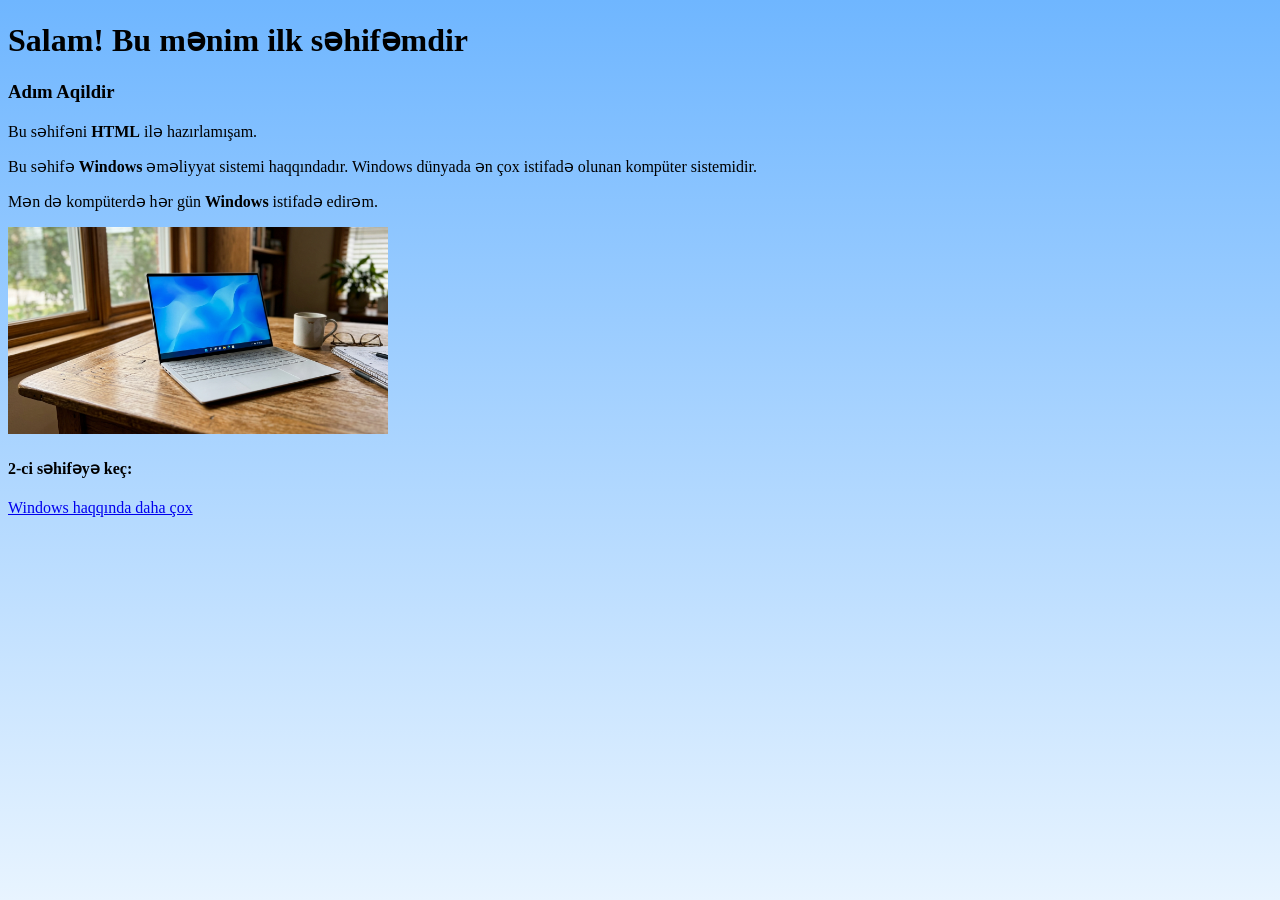
==== ilk-sehifeler/index.html @ 05a3bfbd "Add files via upload" ====
<!DOCTYPE html>
<html>
<head>
<meta charset="UTF-8">
    <title>Mənim ilk səhifəm</title>
</head>
<body style="background: linear-gradient(to bottom, #6fb6ff, #e8f4ff); background-attachment: fixed;">

<div class="basliq">
<h1>Salam!   Bu mənim ilk səhifəmdir</h1>
  <h3>Adım Aqildir</h3>
</div>


    <div class="yazi1">
<p>Bu səhifəni <b>HTML</b> ilə hazırlamışam.</p>
<p>Bu səhifə <b>Windows</b> əməliyyat sistemi haqqındadır.  Windows dünyada ən çox istifadə olunan kompüter sistemidir.</p>
<p>Mən də kompüterdə hər gün <b>Windows</b> istifadə edirəm.</p>
    </div>

<div class="sekil1">
  <img src="kompyuter.png" alt="Masanın üstündə noutbuk" width="380">
</div>

<div class="kecid">
  <h4>2-ci səhifəyə keç:</h4>
<p><a href="sehife2.html">Windows haqqında daha çox</a></p>
</div>

</body>
</html>
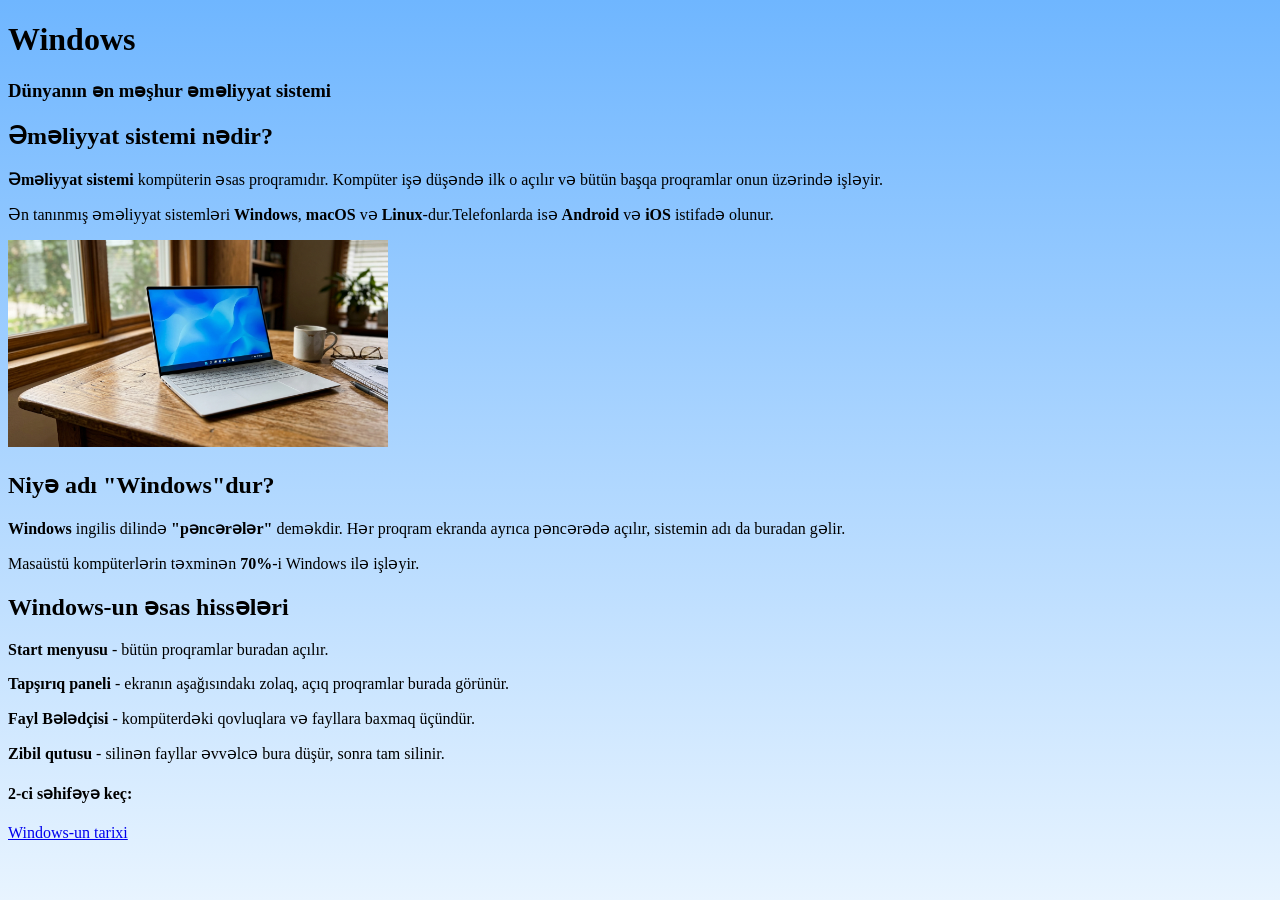
==== commit 2d740799: "Update index.html" ====
--- a/ilk-sehifeler/index.html
+++ b/ilk-sehifeler/index.html
@@ -2,29 +2,43 @@
 <html>
 <head>
 <meta charset="UTF-8">
-    <title>Mənim ilk səhifəm</title>
+    <title>Windows</title>
 </head>
 <body style="background: linear-gradient(to bottom, #6fb6ff, #e8f4ff); background-attachment: fixed;">
 
 <div class="basliq">
-<h1>Salam!   Bu mənim ilk səhifəmdir</h1>
-  <h3>Adım Aqildir</h3>
+<h1>Windows</h1>
+  <h3>Dünyanın ən məşhur əməliyyat sistemi</h3>
 </div>
 
 
     <div class="yazi1">
-<p>Bu səhifəni <b>HTML</b> ilə hazırlamışam.</p>
-<p>Bu səhifə <b>Windows</b> əməliyyat sistemi haqqındadır.  Windows dünyada ən çox istifadə olunan kompüter sistemidir.</p>
-<p>Mən də kompüterdə hər gün <b>Windows</b> istifadə edirəm.</p>
+<h2>Əməliyyat sistemi nədir?</h2>
+<p><b>Əməliyyat sistemi</b> kompüterin əsas proqramıdır.  Kompüter işə düşəndə ilk o açılır və bütün başqa proqramlar onun üzərində işləyir.</p>
+<p>Ən tanınmış əməliyyat sistemləri <b>Windows</b>, <b>macOS</b> və <b>Linux</b>-dur.Telefonlarda isə <b>Android</b> və <b>iOS</b> istifadə olunur.</p>
     </div>
 
 <div class="sekil1">
   <img src="kompyuter.png" alt="Masanın üstündə noutbuk" width="380">
 </div>
 
+  <div class="yazi2">
+<h2>Niyə adı "Windows"dur?</h2>
+<p><b>Windows</b> ingilis dilində <b>"pəncərələr"</b> deməkdir.   Hər proqram ekranda ayrıca pəncərədə açılır, sistemin adı da buradan gəlir.</p>
+<p>Masaüstü kompüterlərin təxminən <b>70%</b>-i Windows ilə işləyir.</p>
+  </div>
+
+<div class="yazi3">
+<h2>Windows-un əsas hissələri</h2>
+<p><b>Start menyusu</b> - bütün proqramlar buradan açılır.</p>
+<p><b>Tapşırıq paneli</b> - ekranın aşağısındakı zolaq, açıq proqramlar burada görünür.</p>
+  <p><b>Fayl Bələdçisi</b> - kompüterdəki qovluqlara və fayllara baxmaq üçündür.</p>
+<p><b>Zibil qutusu</b> - silinən fayllar əvvəlcə bura düşür, sonra tam silinir.</p>
+</div>
+
 <div class="kecid">
   <h4>2-ci səhifəyə keç:</h4>
-<p><a href="sehife2.html">Windows haqqında daha çox</a></p>
+<p><a href="sehife2.html">Windows-un tarixi</a></p>
 </div>
 
 </body>
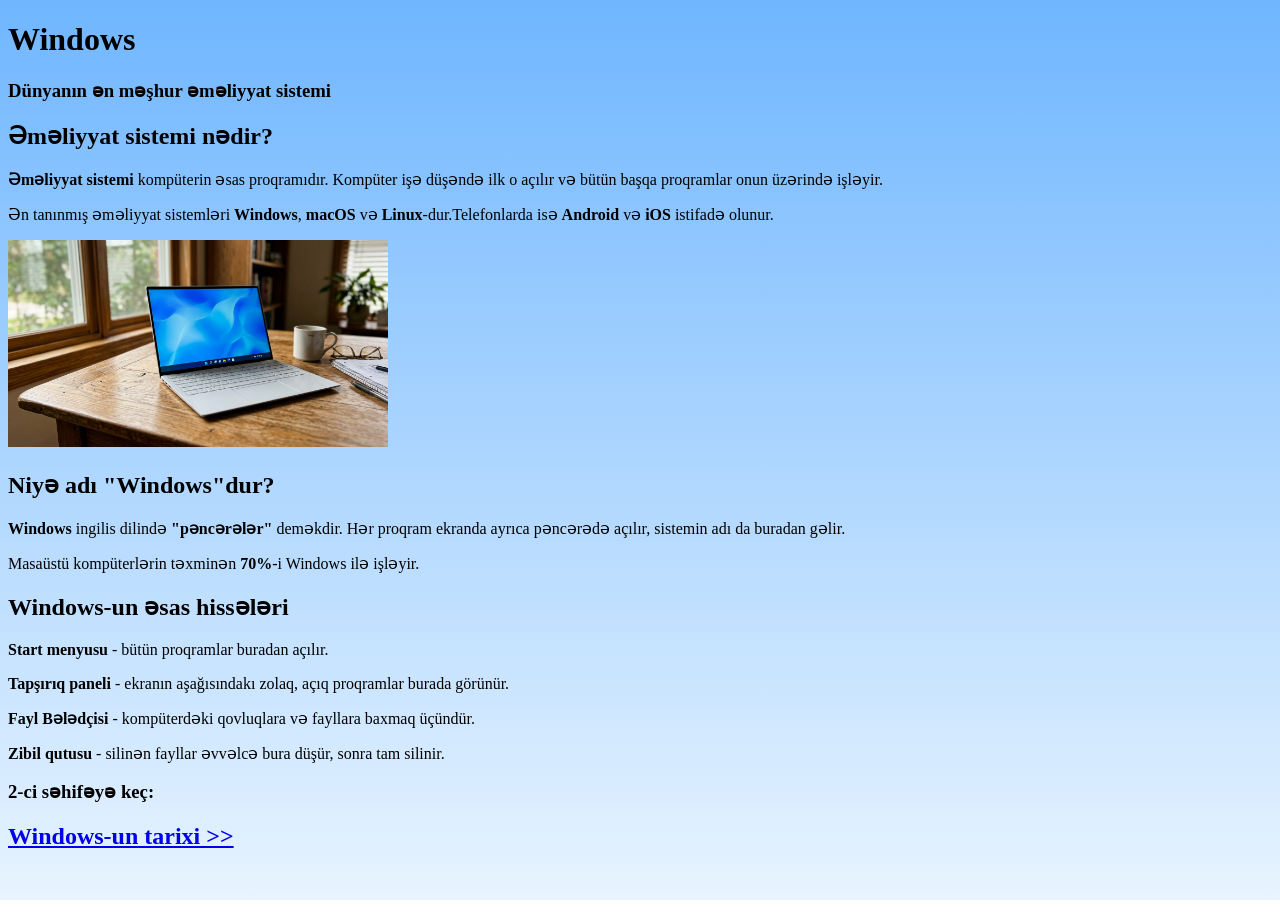
==== commit 6b2dff84: "Update index.html" ====
--- a/ilk-sehifeler/index.html
+++ b/ilk-sehifeler/index.html
@@ -37,8 +37,9 @@
 </div>
 
 <div class="kecid">
-  <h4>2-ci səhifəyə keç:</h4>
-<p><a href="sehife2.html">Windows-un tarixi</a></p>
+  <h3>2-ci səhifəyə keç:</h3>
+<h2><a href="sehife2/"><b>Windows-un tarixi &gt;&gt;</b></a></h2>
+<br><br>
 </div>
 
 </body>
